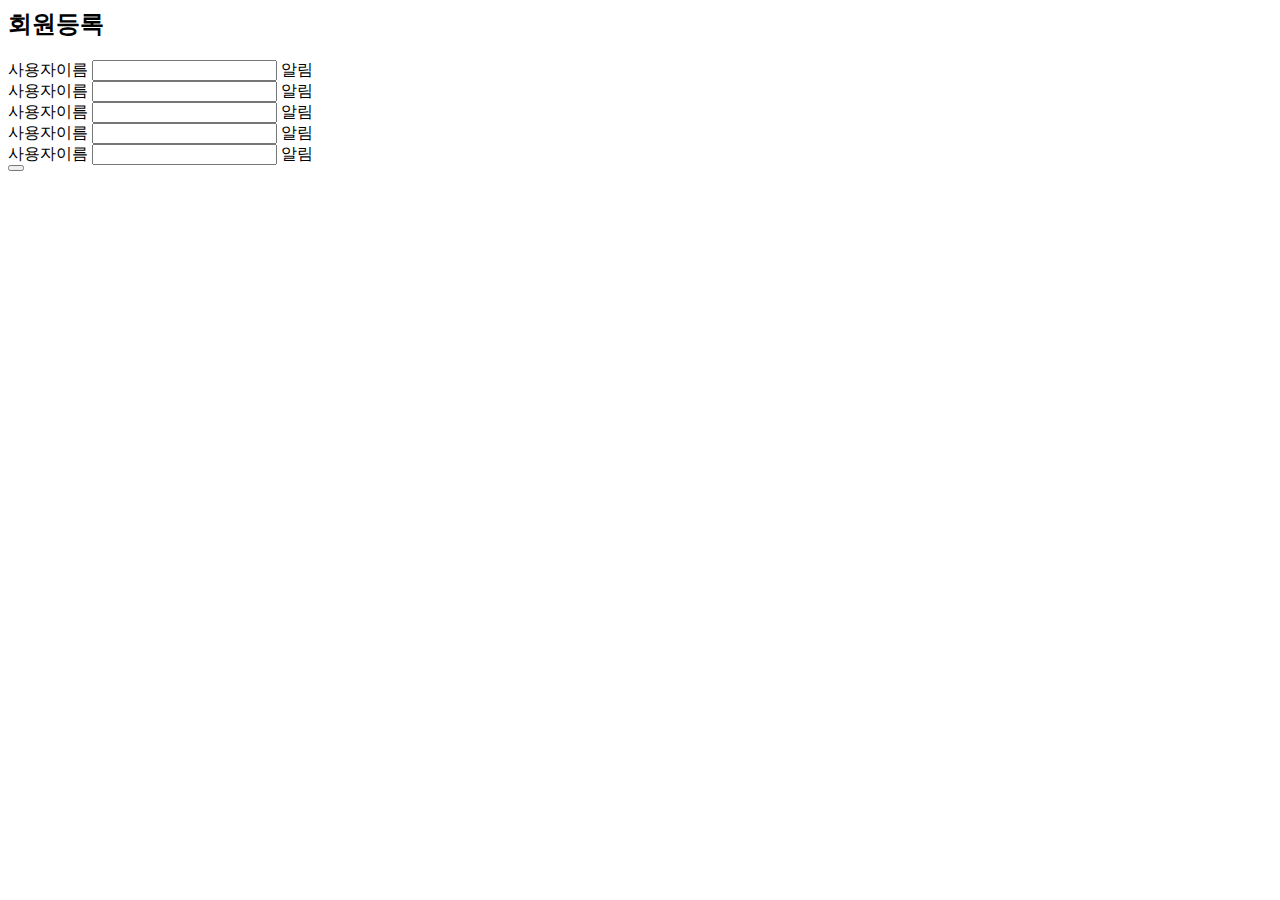
==== html/index.html @ f8409abd "first commit" ====
<html lang="ko">
    <!-- html 버전 설명하는 다큐먼트 타입 정의 : 마크업언어인 xml 등에서 사용한다. -->
<head>
    <meta charset="UTF-8">
    <meta name="viewport" content="width=device-width, initial-scale=1.0">
    <!-- 반응형 데이터 정보, 장치크기별 가로/배율1배기본 -->
    <title>회원등록</title>
</head>
<body>
    <form action="">
        <h2>회원등록</h2>
    </form>
    <!-- div태그는 데이터를 넣기 전에는 공간을 잡지 않는다 -->
    <div>
        <label for="nickname">사용자이름</label>
        <input type="text">
        <span>알림</span>
    </div>
    <div>
        <label for="nickname">사용자이름</label>
        <input type="text">
        <span>알림</span>
    </div>
    <div>
        <label for="nickname">사용자이름</label>
        <input type="text">
        <span>알림</span>
    </div>
    <div>
        <label for="nickname">사용자이름</label>
        <input type="text">
        <span>알림</span>
    </div>
    <div>
        <label for="nickname">사용자이름</label>
        <input type="text">
        <span>알림</span>
    </div>
    <button></button>
</body>
</html>
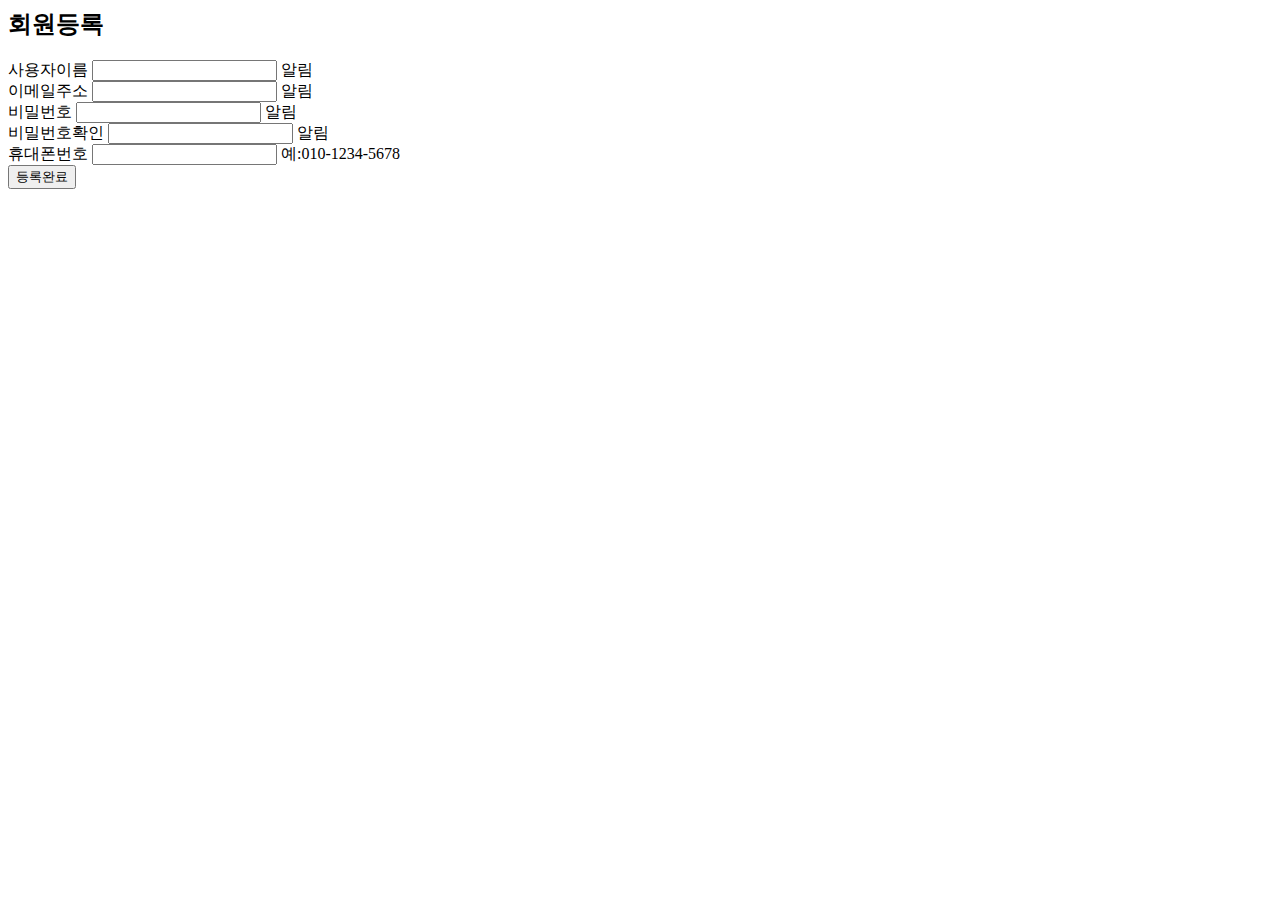
==== commit 0bb91994: "Update index.html" ====
--- a/html/index.html
+++ b/html/index.html
@@ -3,39 +3,40 @@
 <head>
     <meta charset="UTF-8">
     <meta name="viewport" content="width=device-width, initial-scale=1.0">
-    <!-- 반응형 데이터 정보, 장치크기별 가로/배율1배기본 -->
+    <!-- 반응형 데이터 정보, 장치크기별 가로/배율 1배 기본 -->
     <title>회원등록</title>
+    <link rel="stylesheet" href="style.css">
 </head>
 <body>
-    <form action="">
+    <form id="registrationForm" class="registrationForm" action="">
         <h2>회원등록</h2>
     </form>
-    <!-- div태그는 데이터를 넣기 전에는 공간을 잡지 않는다 -->
-    <div>
+    <!-- div태그는 데이터를 넣기 전에는 공간을 갖지 않는다 -->
+    <div class="inputGroup">
         <label for="nickname">사용자이름</label>
-        <input type="text">
-        <span>알림</span>
+        <input type="text" id="nickname" class="nicknameInput">
+        <span class="helperText">알림</span>
     </div>
-    <div>
-        <label for="nickname">사용자이름</label>
-        <input type="text">
-        <span>알림</span>
+    <div class="inputGroup">
+        <label for="userEmail">이메일주소</label>
+        <input type="email" id="userEmail" class="userEmailInput">
+        <span class="helperText">알림</span>
     </div>
-    <div>
-        <label for="nickname">사용자이름</label>
-        <input type="text">
-        <span>알림</span>
+    <div class="inputGroup">
+        <label for="userPassword">비밀번호</label>
+        <input type="password" id="userPassword" class="userPasswordInput">
+        <span class="helperText">알림</span>
     </div>
-    <div>
-        <label for="nickname">사용자이름</label>
-        <input type="text">
-        <span>알림</span>
+    <div class="inputGroup">
+        <label for="confirmPw">비밀번호확인</label>
+        <input type="password" id="confirmPw" class="confirmPwInput">
+        <span class="helperText">알림</span>
     </div>
-    <div>
-        <label for="nickname">사용자이름</label>
-        <input type="text">
-        <span>알림</span>
+    <div class="inputGroup">
+        <label for="userPhone">휴대폰번호</label>
+        <input type="tel" id="userPhone" class="userPhoneInput">
+        <span class="helperText">예:010-1234-5678</span>
     </div>
-    <button></button>
+    <button type="submit" id="submitButton" class="button">등록완료</button>
 </body>
-</html>+</html>
